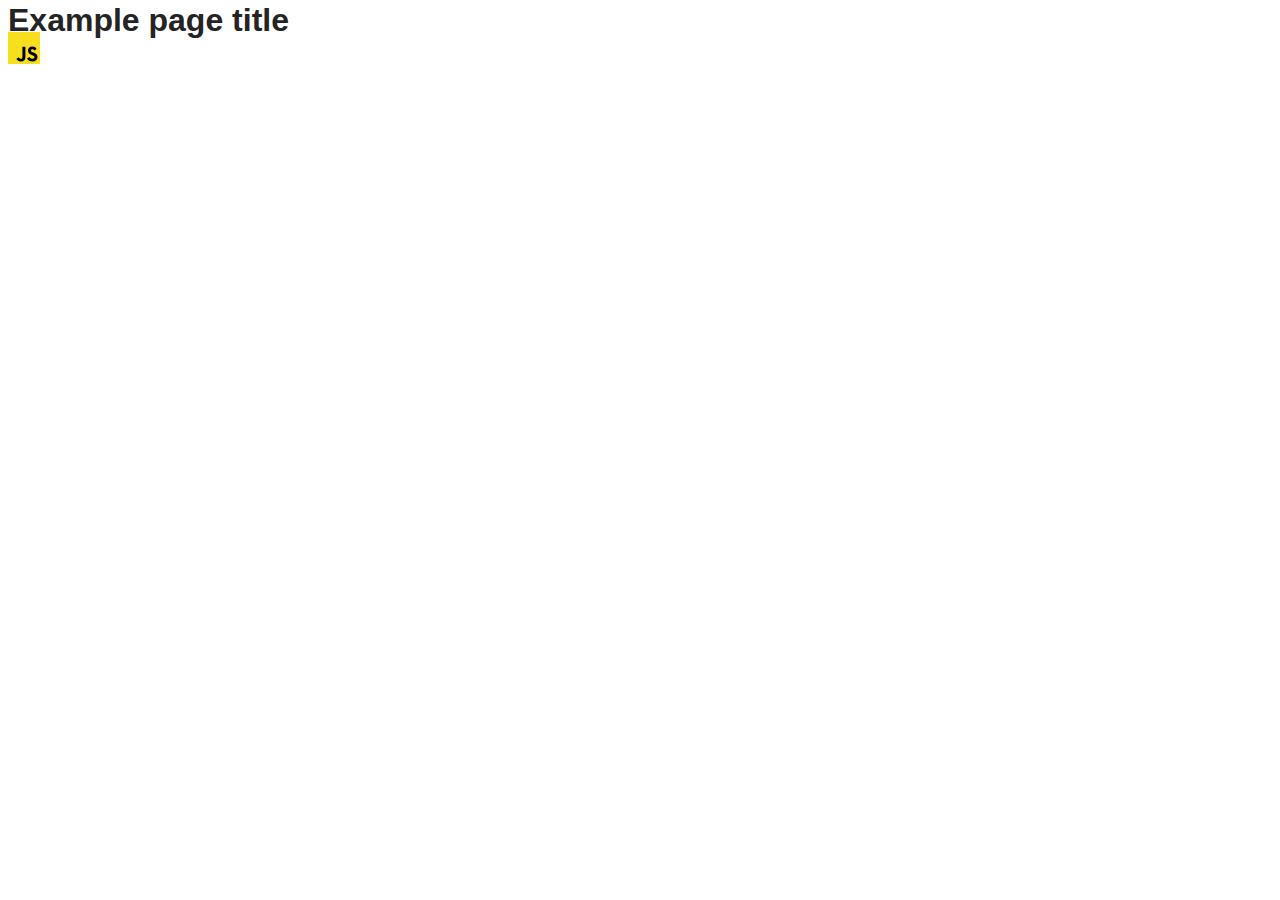
==== src/index.html @ d7ab11bf "Initial commit" ====
<!DOCTYPE html>
<html lang="en">
  <head>
    <meta charset="UTF-8" />
    <link rel="icon" type="image/svg+xml" href="/favicon.svg" />
    <meta name="viewport" content="width=device-width, initial-scale=1.0" />
    <title>Vanilla App Template</title>
    <link rel="stylesheet" href="./css/styles.css" />
  </head>
  <body>
    <load ="partials/header.html" />

    <section>
      <h1>Example page title</h1>
      <!-- Path to images as from index.html file -->
      <img src="./img/javascript.svg" alt="" />
    </section>

    <!-- Loads the specified .html file -->
    <load ="partials/vite-promo.html" />

    <script type="module" src="./main.js"></script>
  </body>
</html>
---- src/css/styles.css ----
/**
  |============================
  | include css partials with
  | default @import url()
  |============================
*/
@import url('./reset.css');
@import url('./vite-promo.css');
@import url('./header.css');

:root {
  font-family: Inter, Avenir, Helvetica, Arial, sans-serif;
  font-size: 16px;
  line-height: 24px;
  font-weight: 400;

  color: #242424;
  background-color: rgba(255, 255, 255, 0.87);

  font-synthesis: none;
  text-rendering: optimizeLegibility;
  -webkit-font-smoothing: antialiased;
  -moz-osx-font-smoothing: grayscale;
  -webkit-text-size-adjust: 100%;
}
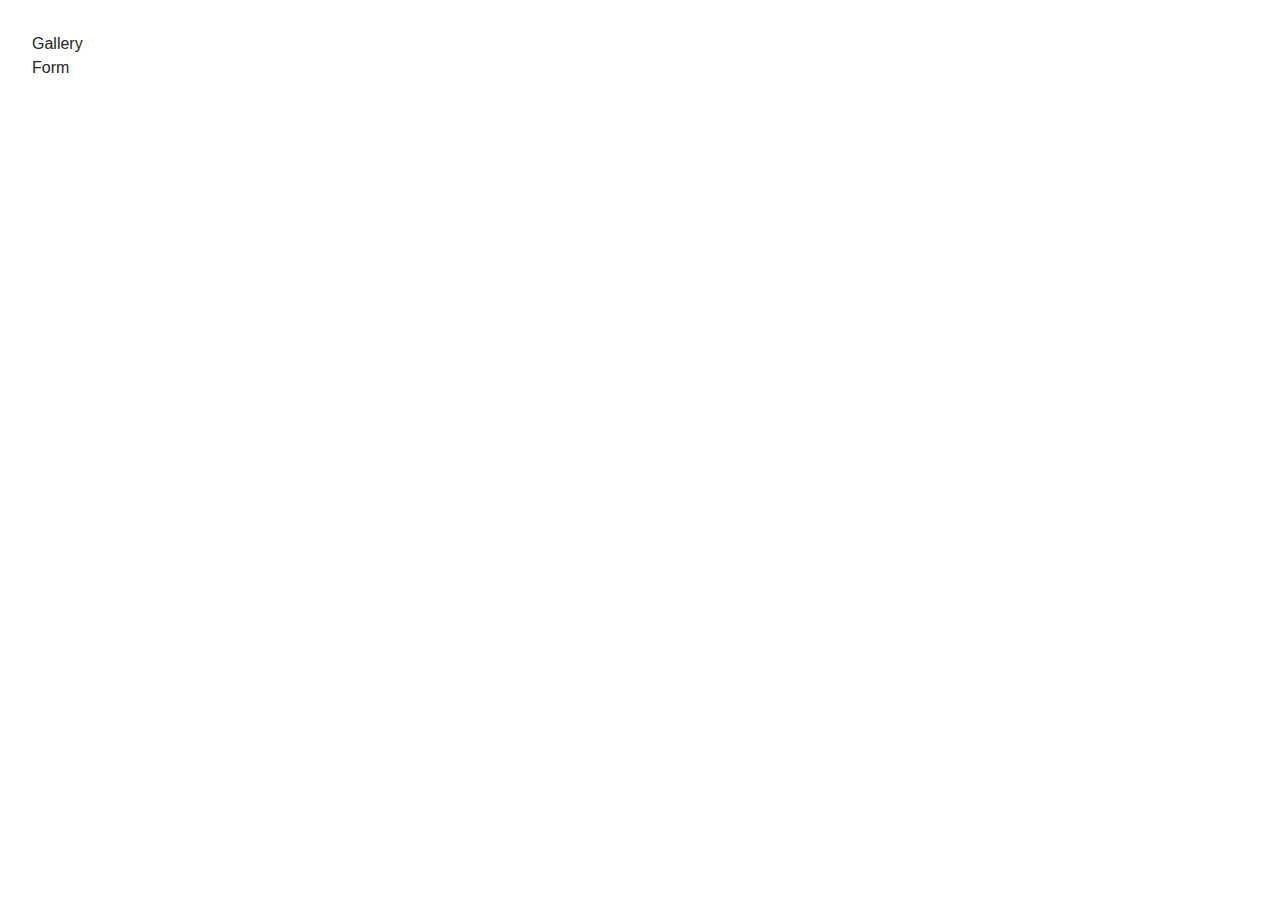
==== commit f1c440b0: "homework 9" ====
--- a/src/index.html
+++ b/src/index.html
@@ -2,23 +2,13 @@
 <html lang="en">
   <head>
     <meta charset="UTF-8" />
-    <link rel="icon" type="image/svg+xml" href="/favicon.svg" />
     <meta name="viewport" content="width=device-width, initial-scale=1.0" />
-    <title>Vanilla App Template</title>
+    <title>Homework 9</title>
     <link rel="stylesheet" href="./css/styles.css" />
   </head>
   <body>
-    <load ="partials/header.html" />
-
-    <section>
-      <h1>Example page title</h1>
-      <!-- Path to images as from index.html file -->
-      <img src="./img/javascript.svg" alt="" />
-    </section>
-
-    <!-- Loads the specified .html file -->
-    <load ="partials/vite-promo.html" />
-
-    <script type="module" src="./main.js"></script>
+    <a href="./public/1-gallery.html">Gallery</a>
+    <br />
+    <a href="./public/2-form.html">Form</a>
   </body>
 </html>
--- a/src/css/styles.css
+++ b/src/css/styles.css
@@ -5,8 +5,8 @@
   |============================
 */
 @import url('./reset.css');
-@import url('./vite-promo.css');
-@import url('./header.css');
+@import url('./1-gallery.css');
+@import url('./2-form.css');
 
 :root {
   font-family: Inter, Avenir, Helvetica, Arial, sans-serif;
